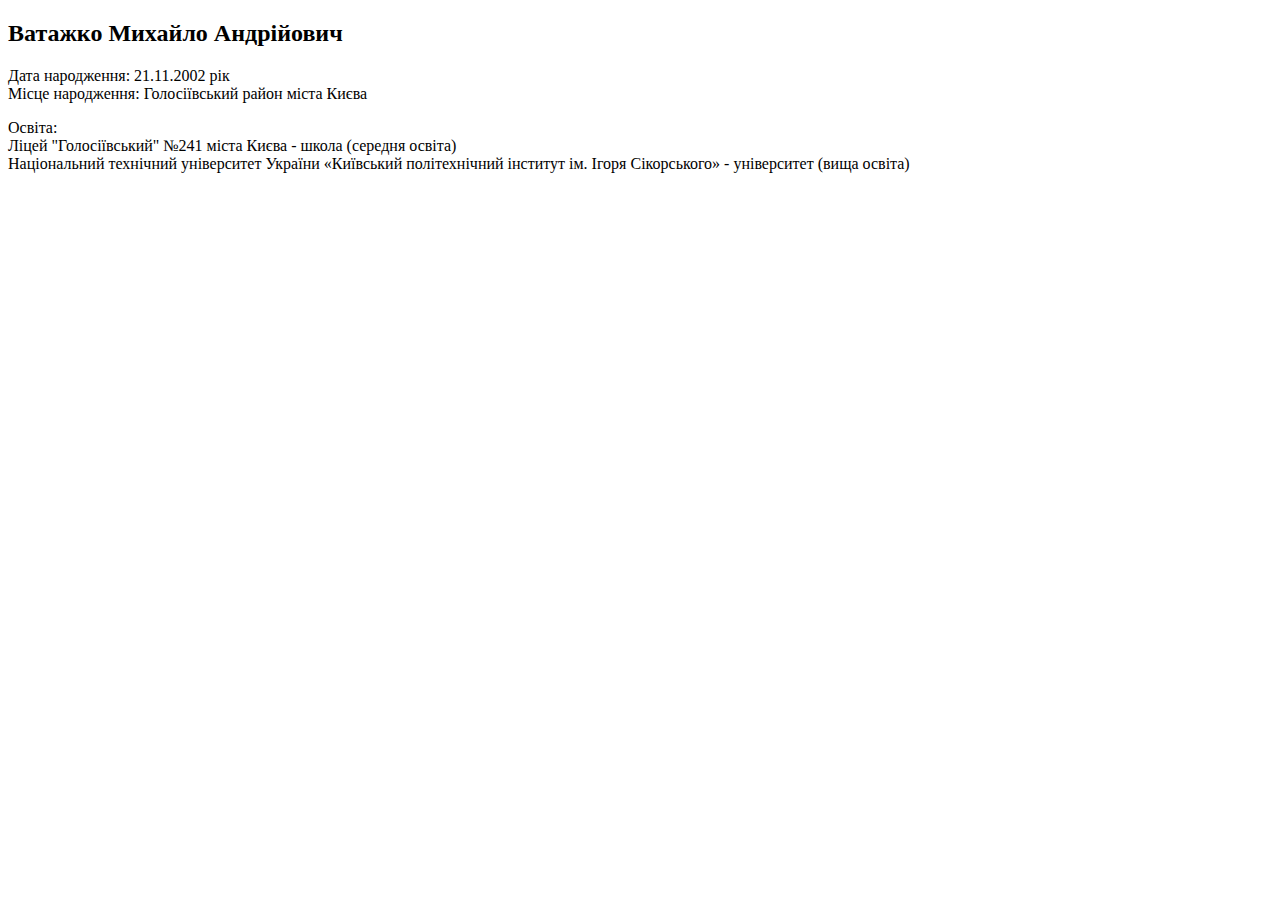
==== lab1/index.html @ 94d30925 "lab1: add 3 paragraphs about the author of the web-page" ====
<!DOCTYPE html>
<html lang="uk">
<head>
   <meta charset="UTF-8">
   <meta name="viewport" content="width=device-width, initial-scale=1.0">
   <meta name="keywords" content="Лабораторна робота, Основи Front-end">
   <meta name="description" content="Сторінка з лабораторною роботлю №1 Ватажка М.А.">
   <title>Ватажко М.А. ІМ-11</title>
</head>
<body>
   <h2>Ватажко Михайло Андрійович</h2>
   <p>
      Дата народження: 21.11.2002 pік<br/>
      Місце народження: Голосіївський район міста Києва
   </p>
   <p>
      Освіта:<br/>
      Ліцей "Голосіївський" №241 міста Києва - школа (середня освіта)<br/>
      Національний технічний університет України «Київський політехнічний інститут 
      ім. Ігоря Сікорського» - університет (вища освіта)
   </p>
</body>
</html>
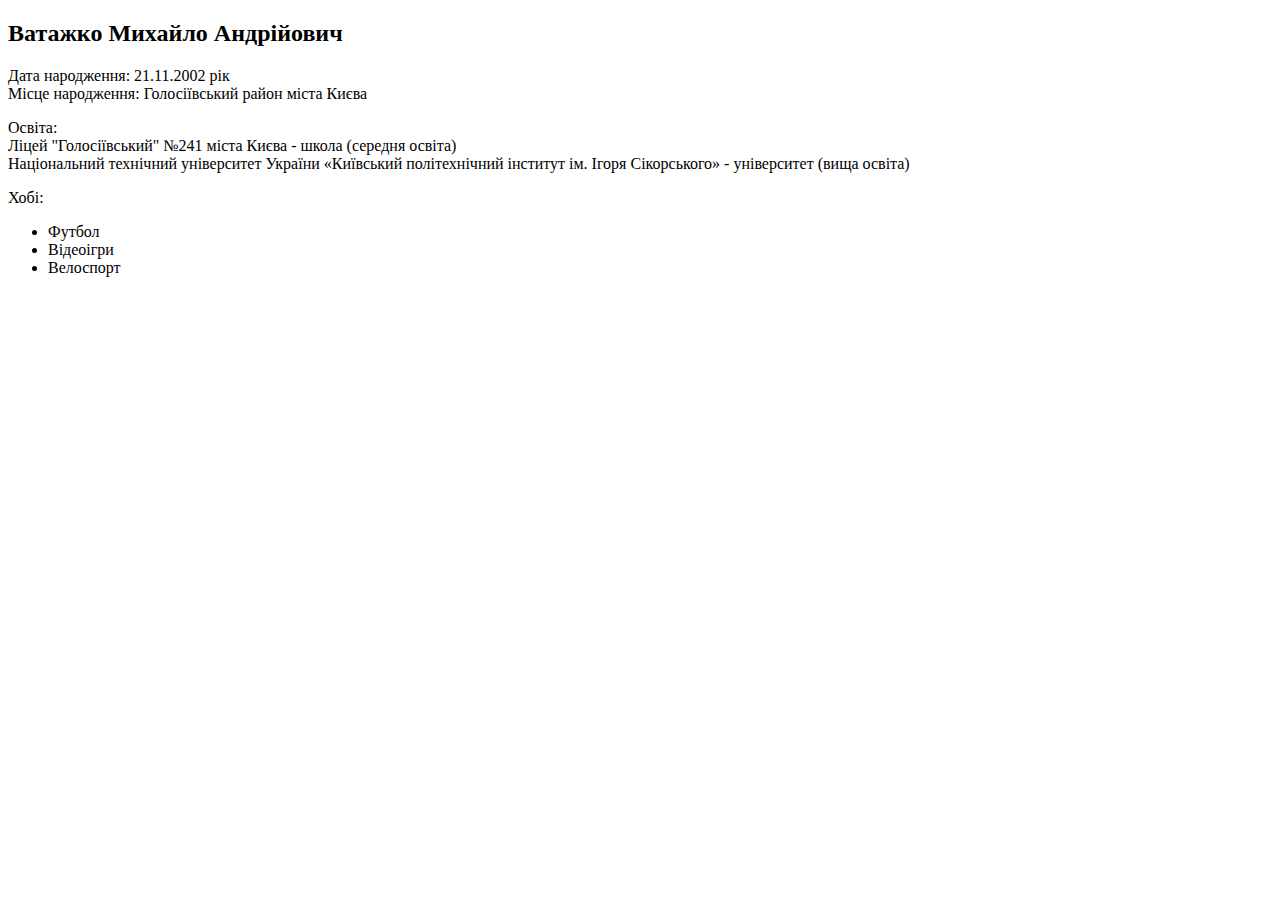
==== commit 05365420: "lab1: add unnumbered list about the author's hobbies" ====
--- a/lab1/index.html
+++ b/lab1/index.html
@@ -19,5 +19,11 @@
       Національний технічний університет України «Київський політехнічний інститут 
       ім. Ігоря Сікорського» - університет (вища освіта)
    </p>
+   <p>Хобі:</p>
+   <ul>
+      <li>Футбол</li>
+      <li>Відеоігри</li>
+      <li>Велоспорт</li>
+   </ul>
 </body>
 </html>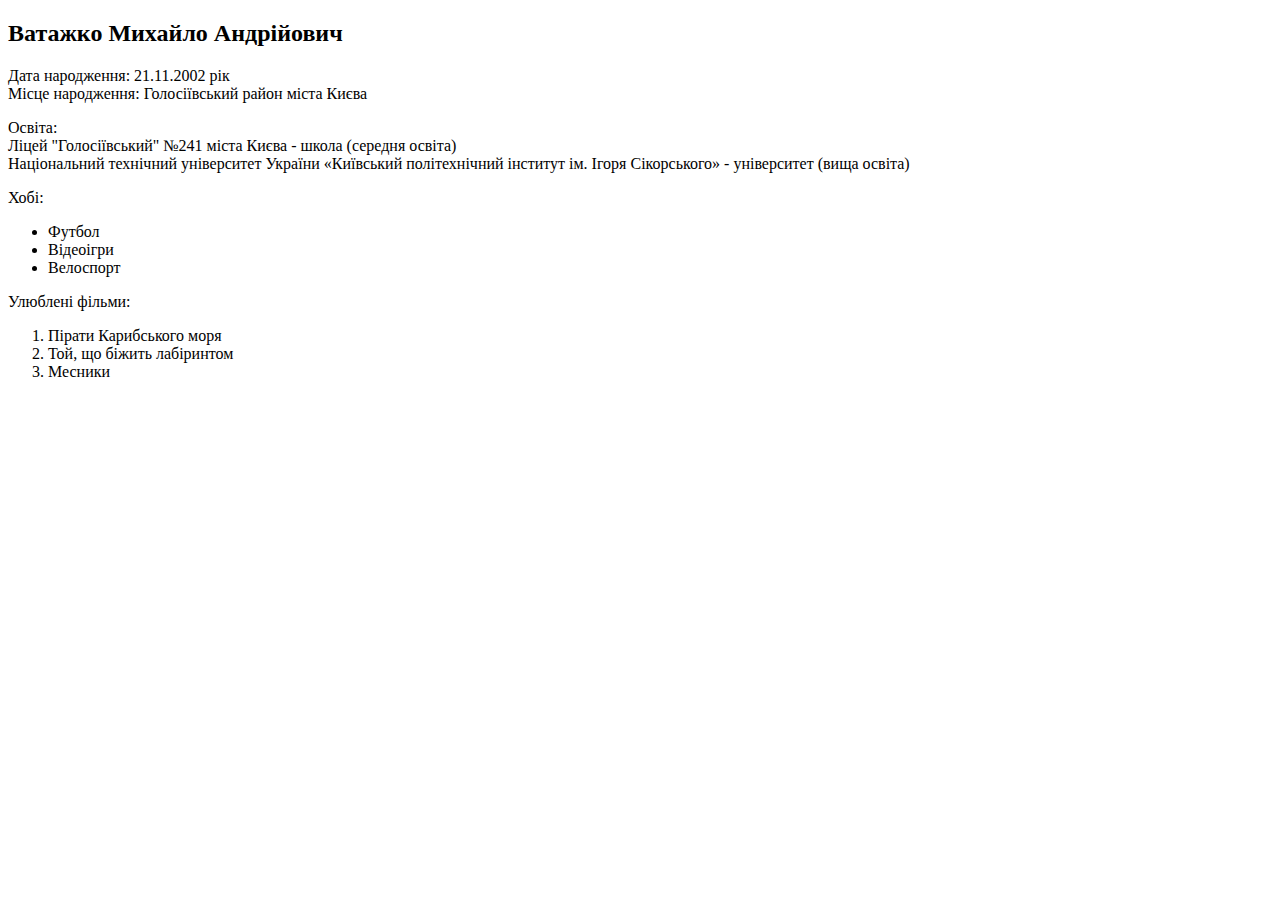
==== commit 38be19ca: "lab1: add numbered list about the author's favorite films" ====
--- a/lab1/index.html
+++ b/lab1/index.html
@@ -25,5 +25,11 @@
       <li>Відеоігри</li>
       <li>Велоспорт</li>
    </ul>
+   <p>Улюблені фільми:</p>
+   <ol>
+      <li>Пірати Карибського моря</li>
+      <li>Той, що біжить лабіринтом</li>
+      <li>Месники</li>
+   </ol>
 </body>
 </html>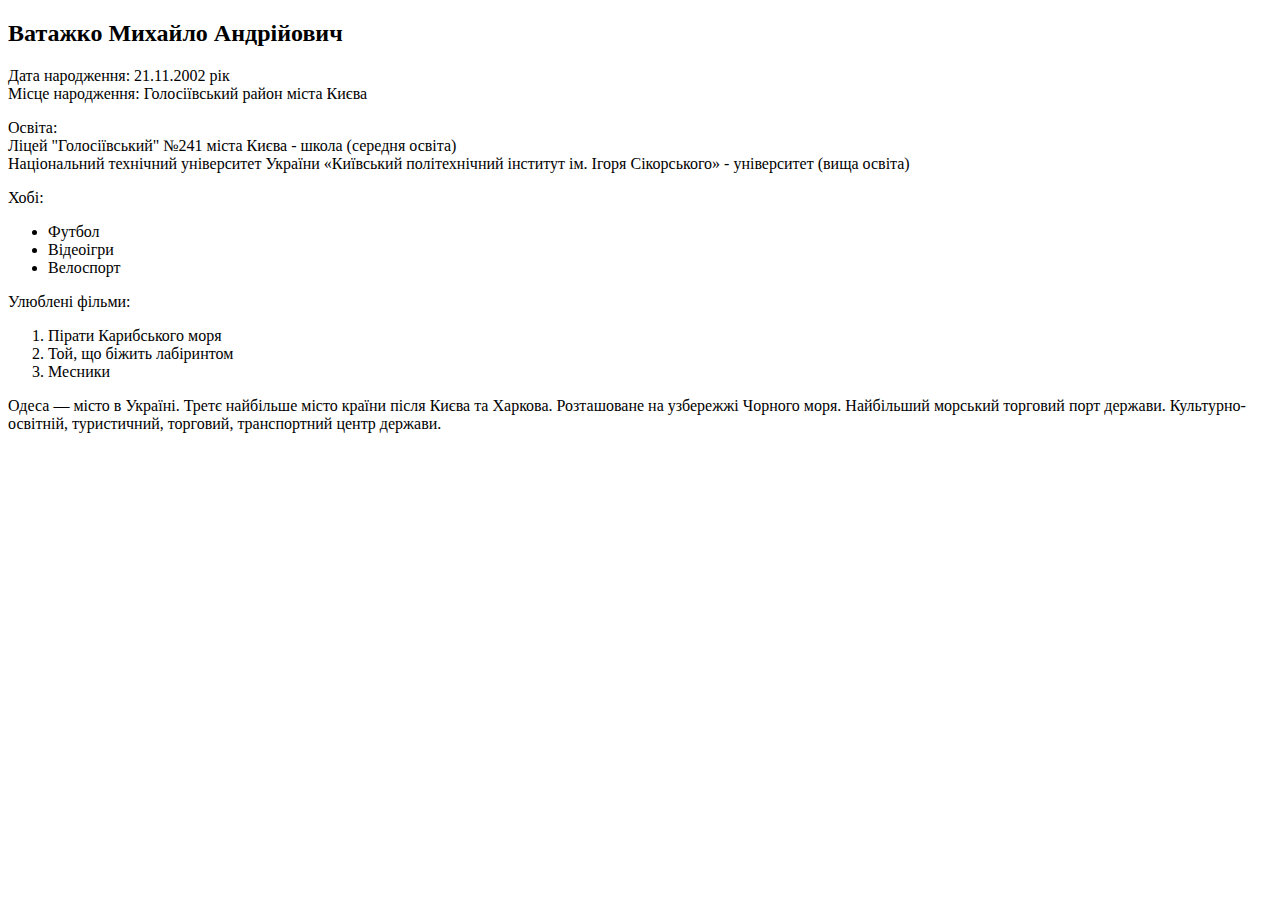
==== commit a81c52f6: "lab1: add paragraph about the author's favorite city" ====
--- a/lab1/index.html
+++ b/lab1/index.html
@@ -31,5 +31,10 @@
       <li>Той, що біжить лабіринтом</li>
       <li>Месники</li>
    </ol>
+   <p>
+      Одеса — місто в Україні. Третє найбільше місто країни після Києва та Харкова. 
+      Розташоване на узбережжі Чорного моря. Найбільший морський торговий порт держави. 
+      Культурно-освітній, туристичний, торговий, транспортний центр держави.
+   </p>
 </body>
 </html>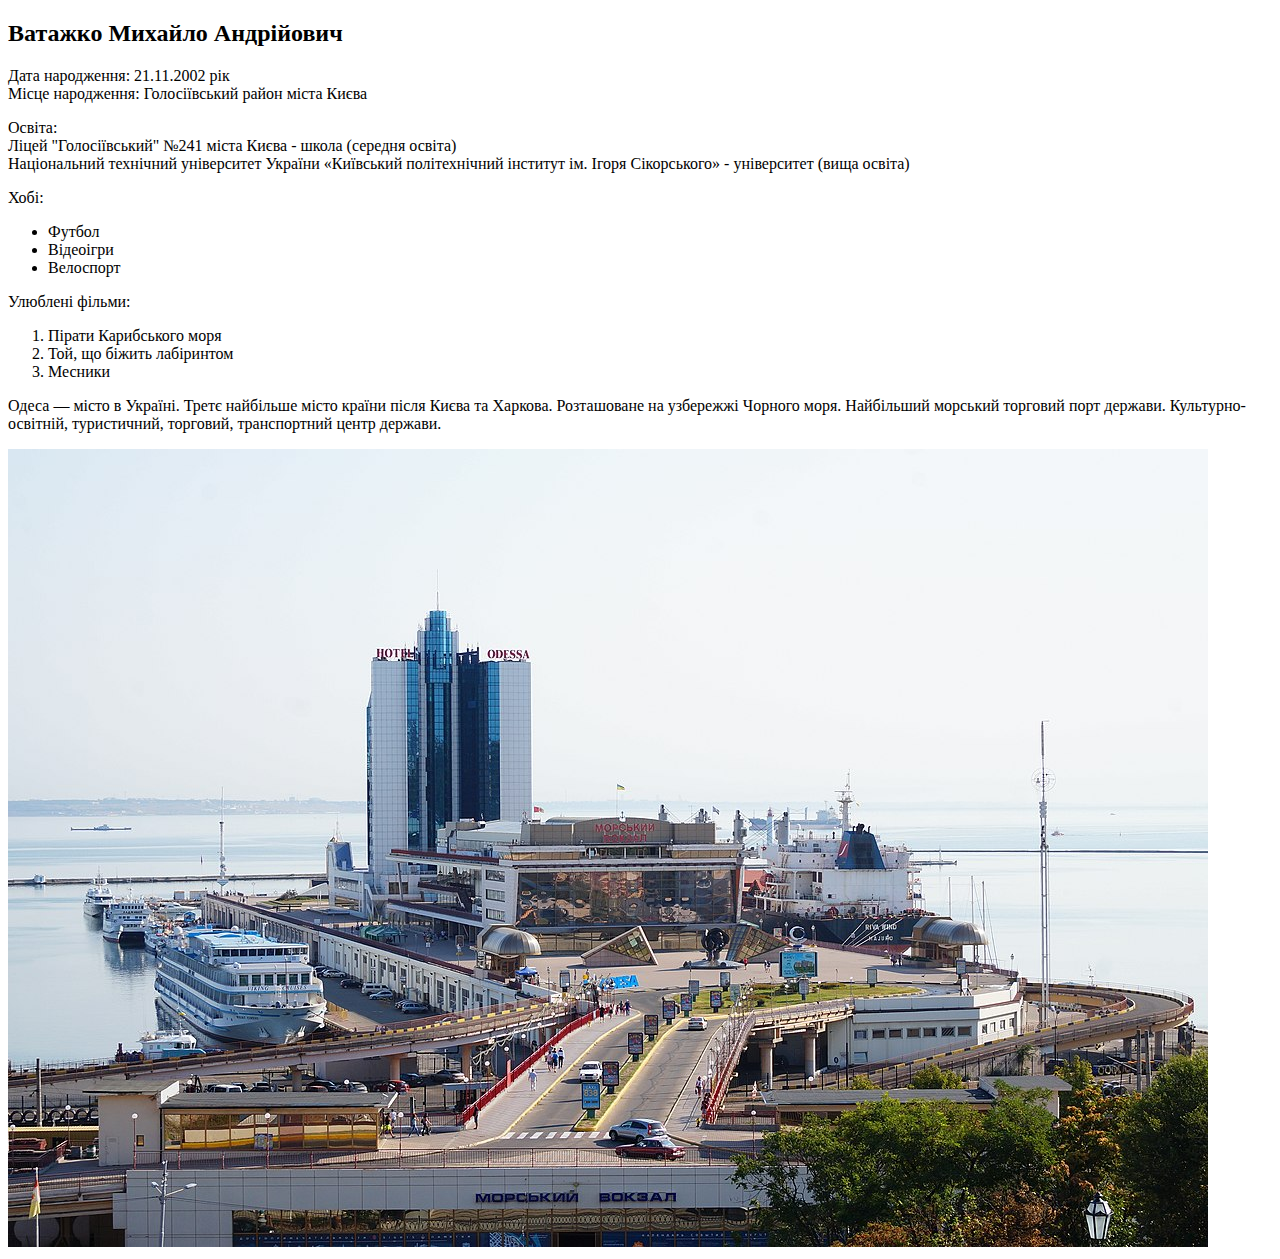
==== commit 819777d4: "lab1: add image of Odesa to the web-page and a hyperlink to the official site" ====
--- a/lab1/index.html
+++ b/lab1/index.html
@@ -36,5 +36,8 @@
       Розташоване на узбережжі Чорного моря. Найбільший морський торговий порт держави. 
       Культурно-освітній, туристичний, торговий, транспортний центр держави.
    </p>
+   <a href="https://omr.gov.ua/">
+      <img src="img/Odesa.jpg" alt="тут повинно бути фото"/>
+   </a>
 </body>
 </html>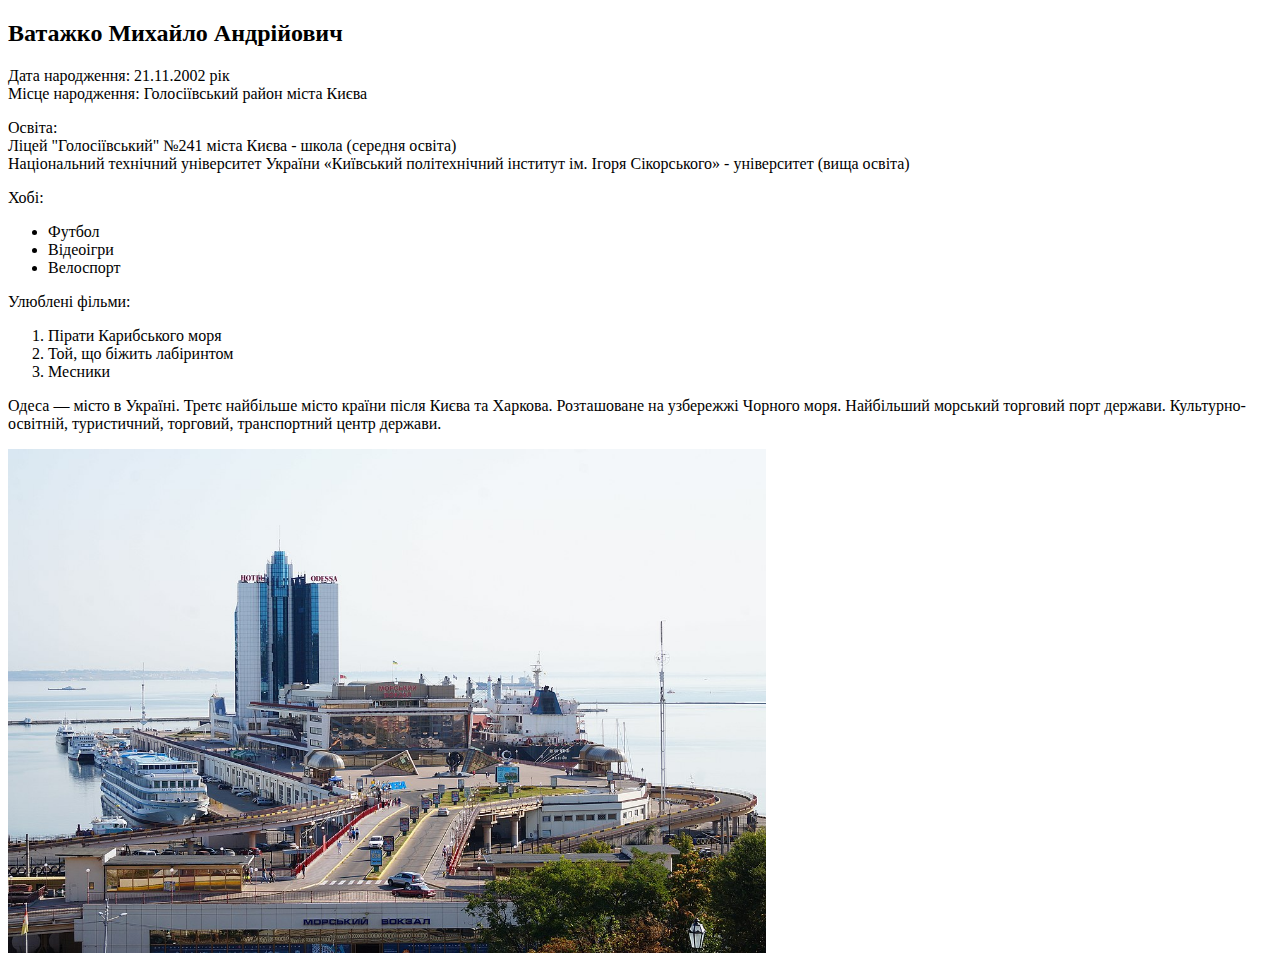
==== commit e94d2c42: "lab1: update the image rendering" ====
--- a/lab1/index.html
+++ b/lab1/index.html
@@ -37,7 +37,7 @@
       Культурно-освітній, туристичний, торговий, транспортний центр держави.
    </p>
    <a href="https://omr.gov.ua/">
-      <img src="img/Odesa.jpg" alt="тут повинно бути фото"/>
+      <img width="60%" src="img/Odesa.jpg" alt="тут повинно бути фото"/>
    </a>
 </body>
 </html>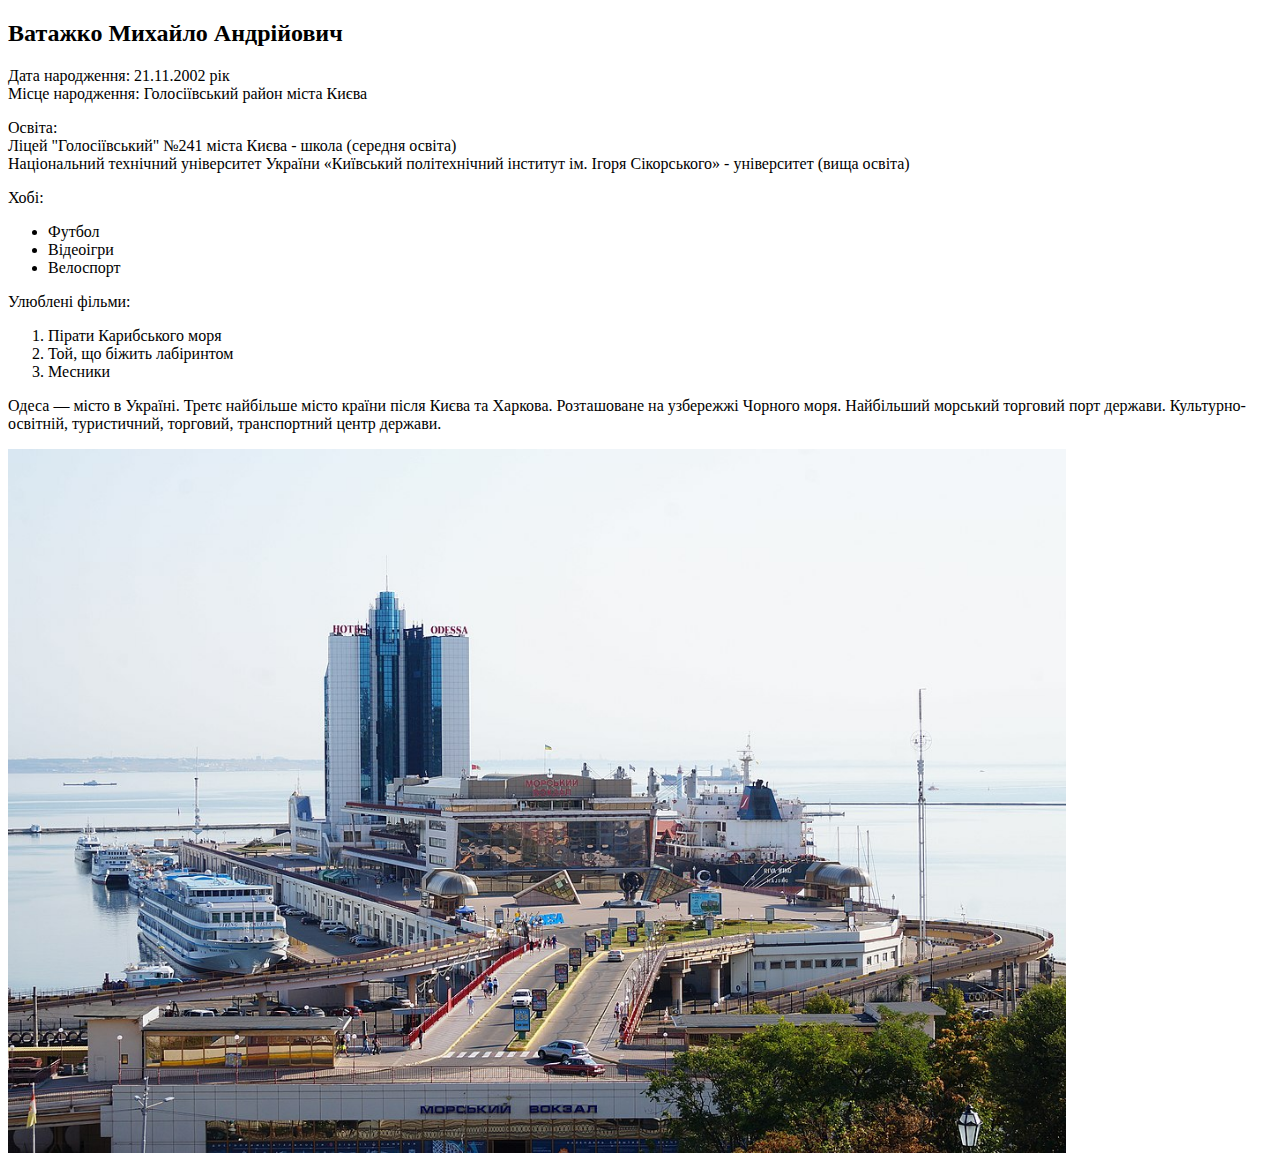
==== commit 152d2c4f: "lab1: fix mistakes after validator check" ====
--- a/lab1/index.html
+++ b/lab1/index.html
@@ -10,12 +10,12 @@
 <body>
    <h2>Ватажко Михайло Андрійович</h2>
    <p>
-      Дата народження: 21.11.2002 pік<br/>
+      Дата народження: 21.11.2002 pік<br>
       Місце народження: Голосіївський район міста Києва
    </p>
    <p>
-      Освіта:<br/>
-      Ліцей "Голосіївський" №241 міста Києва - школа (середня освіта)<br/>
+      Освіта:<br>
+      Ліцей "Голосіївський" №241 міста Києва - школа (середня освіта)<br>
       Національний технічний університет України «Київський політехнічний інститут 
       ім. Ігоря Сікорського» - університет (вища освіта)
    </p>
@@ -37,7 +37,7 @@
       Культурно-освітній, туристичний, торговий, транспортний центр держави.
    </p>
    <a href="https://omr.gov.ua/">
-      <img width="60%" src="img/Odesa.jpg" alt="тут повинно бути фото"/>
+      <img style="width: 28cm;" src="img/Odesa.jpg" alt="тут повинно бути фото">
    </a>
 </body>
 </html>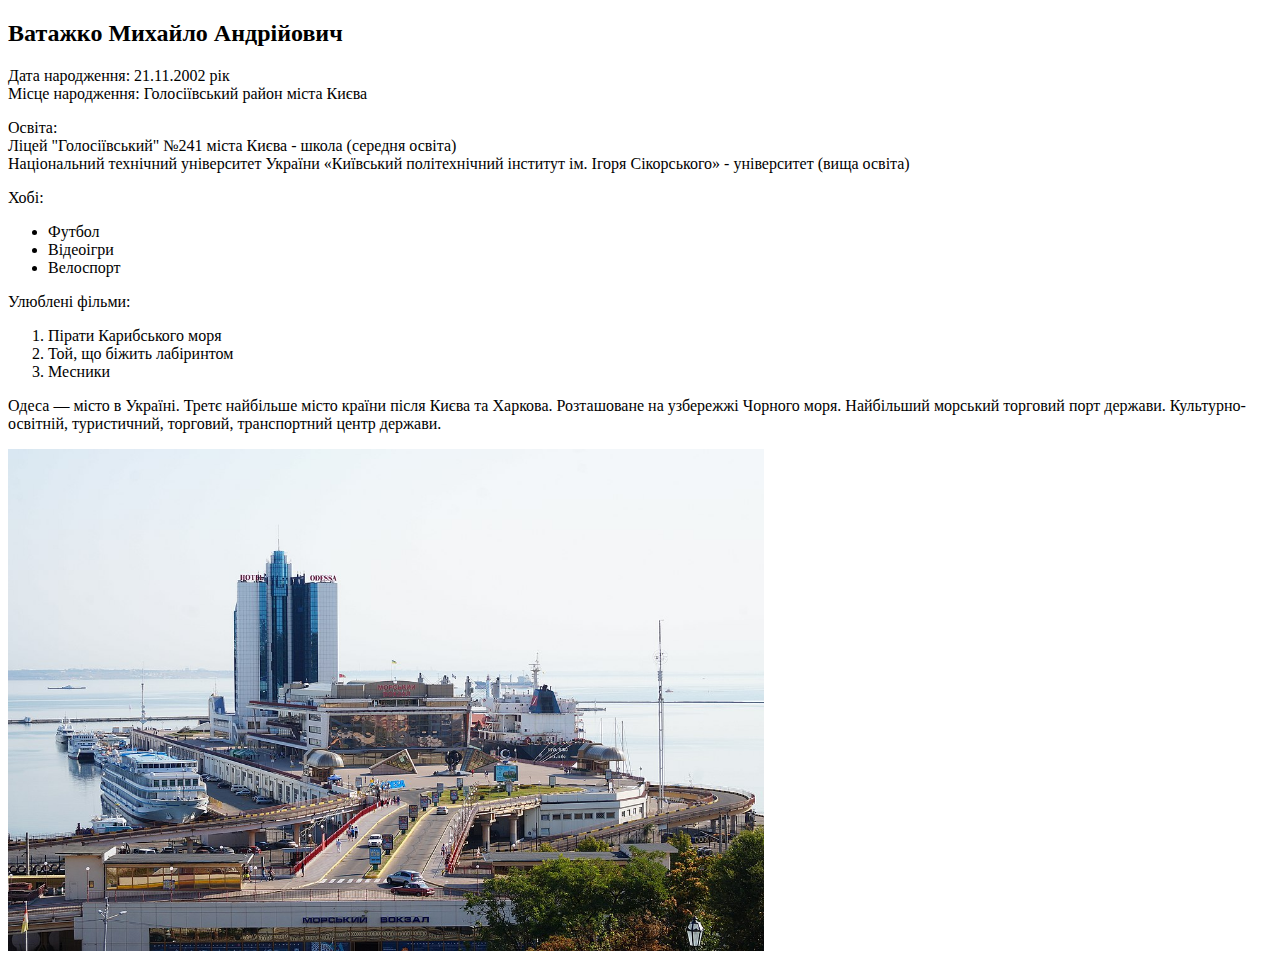
==== commit 5b2fdaa3: "lab1: fix img width" ====
--- a/lab1/index.html
+++ b/lab1/index.html
@@ -37,7 +37,7 @@
       Культурно-освітній, туристичний, торговий, транспортний центр держави.
    </p>
    <a href="https://omr.gov.ua/">
-      <img style="width: 28cm;" src="img/Odesa.jpg" alt="тут повинно бути фото">
+      <img style="width: 20cm;" src="img/Odesa.jpg" alt="тут повинно бути фото">
    </a>
 </body>
 </html>